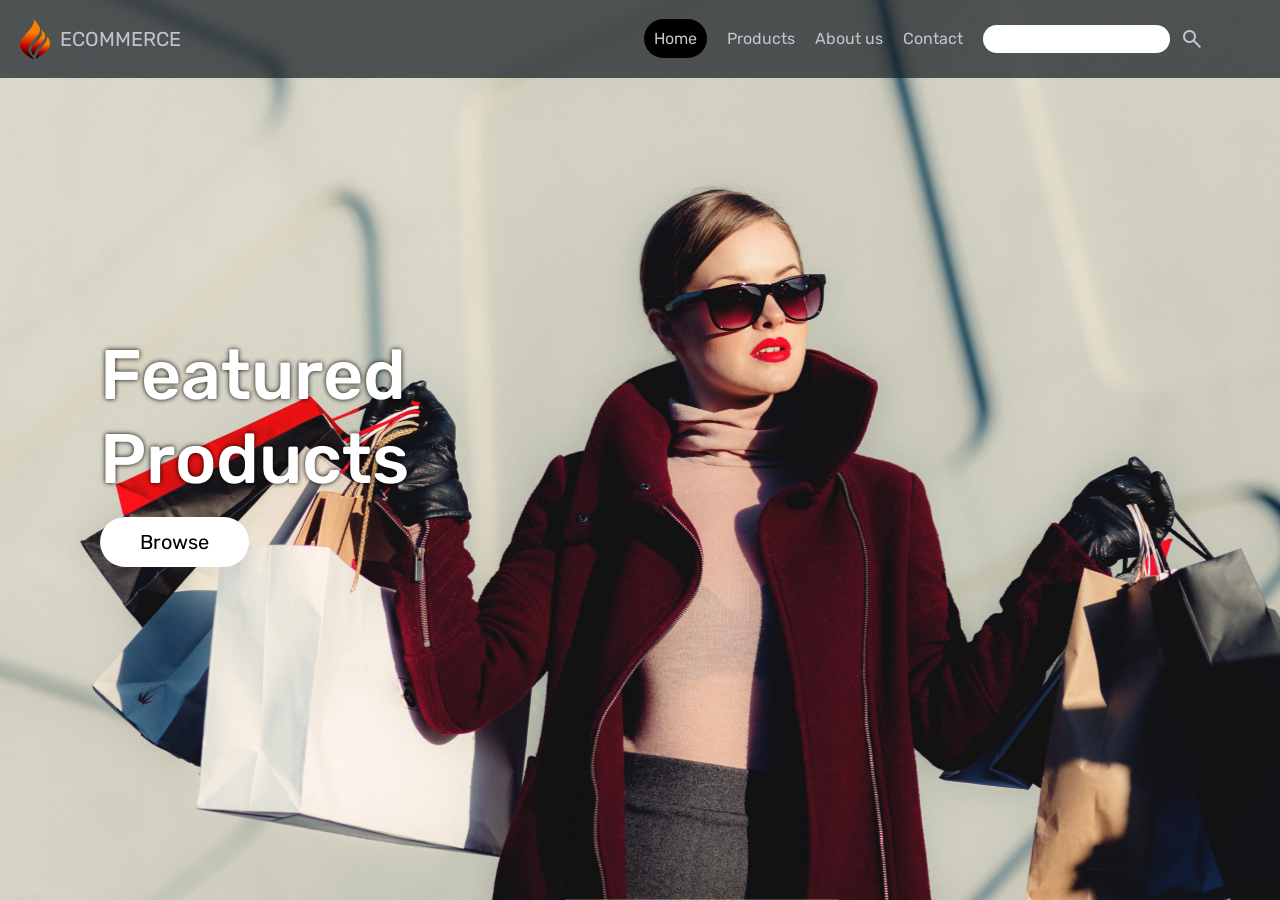
==== day5,6,7,8 ecommerce/index.html @ 6c8c9595 "update" ====
<!DOCTYPE html>
<html lang="en">
  <head>
    <meta charset="UTF-8" />
    <meta name="viewport" content="width=device-width, initial-scale=1.0" />
    <title>Ecommerce Website</title>
    <link rel="stylesheet" href="./style.css" />

    <!-- GOOGLE FONT -->
    <link rel="preconnect" href="https://fonts.googleapis.com" />
    <link rel="preconnect" href="https://fonts.gstatic.com" crossorigin />
    <link
      href="https://fonts.googleapis.com/css2?family=Rubik&display=swap"
      rel="stylesheet"
    />

    <!-- GOOGLE SYMBOLS -->
    <link
      rel="stylesheet"
      href="https://fonts.googleapis.com/css2?family=Material+Symbols+Outlined:opsz,wght,FILL,GRAD@24,400,0,0"
    />

    <!-- BOOTSTRAP CSS -->
    <link
      href="https://cdn.jsdelivr.net/npm/bootstrap@5.3.2/dist/css/bootstrap.min.css"
      rel="stylesheet"
      integrity="sha384-T3c6CoIi6uLrA9TneNEoa7RxnatzjcDSCmG1MXxSR1GAsXEV/Dwwykc2MPK8M2HN"
      crossorigin="anonymous"
    />

    <!-- SCRIPT -->
    <script src="./index.js" defer></script>
  </head>
  <body>
    <nav>
      <div class="logo">
        <img src="./img/flame.png" width="30" alt="logo" />
        <p class="logo-name">ECOMMERCE</p>
      </div>
      <ul class="nav-items">
        <li class="nav-item"><a href="#home">Home</a></li>
        <li class="nav-item"><a href="#products">Products</a></li>
        <li class="nav-item"><a href="#about-us">About us</a></li>
        <li class="nav-item"><a href="#contact">Contact</a></li>
        <li class="nav-item nav-search">
          <input type="text" />
          <span class="material-symbols-outlined"> search </span>
        </li>
      </ul>
      <div class="mobile-menu">
        <span class="material-symbols-outlined"> menu </span>
      </div>
    </nav>

    <div class="wrapper">
      <section class="header" id="top">
        <img class="background" src="./img/banner.jpg" alt="" />
        <div class="hero-text">
          <h1 class="title">Featured<br />Products</h1>
          <button class="browse-btn">Browse</button>
        </div>
      </section>

      <section class="carousel-container">
        <div class="carousel carousel-dark">
          <div
            id="carouselExampleIndicators"
            class="carousel slide"
            data-ride="carousel"
          >
            <div class="carousel-indicators">
              <button
                type="button"
                data-bs-target="#carouselExampleIndicators"
                data-bs-slide-to="0"
                class="active"
                aria-current="true"
                aria-label="Slide 1"
              ></button>
              <button
                type="button"
                data-bs-target="#carouselExampleIndicators"
                data-bs-slide-to="1"
                aria-label="Slide 2"
              ></button>
              <button
                type="button"
                data-bs-target="#carouselExampleIndicators"
                data-bs-slide-to="2"
                aria-label="Slide 3"
              ></button>
            </div>
            <div class="carousel-inner" data-ride="carousel">
              <div class="carousel-item active" data-interval="1000">
                <img
                  src="./img/carousel1.jpg"
                  class="d-block w-100"
                  alt="..."
                />
              </div>
              <div class="carousel-item">
                <img
                  src="./img/carousel2.jpg"
                  class="d-block w-100"
                  alt="..."
                />
              </div>
              <div class="carousel-item">
                <img
                  src="./img/carousel3.jpg"
                  class="d-block w-100"
                  alt="..."
                />
              </div>
            </div>
            <button
              class="carousel-control-prev"
              type="button"
              data-bs-target="#carouselExampleIndicators"
              data-bs-slide="prev"
            >
              <span
                class="carousel-control-prev-icon"
                aria-hidden="true"
              ></span>
              <span class="visually-hidden">Previous</span>
            </button>
            <button
              class="carousel-control-next"
              type="button"
              data-bs-target="#carouselExampleIndicators"
              data-bs-slide="next"
            >
              <span
                class="carousel-control-next-icon"
                aria-hidden="true"
              ></span>
              <span class="visually-hidden">Next</span>
            </button>
          </div>
        </div>
      </section>

      <section class="products">
        <h1
          style="
            padding-top: 50px;
            margin: 0;
            text-align: center;
            font-size: 30px;
            font-weight: bold;
          "
        >
          PRODUCTS
        </h1>
        <div class="items">
          <div class="item item1">
            <img src="./img/shoes.jpg" alt="shoes" width="100%" />
            <div class="item-content">
              <h3 style="font-size: 30px">SHOES</h3>
              <!-- <button class="item-btn">Buy</button> -->
            </div>
          </div>
          <div class="item item2">
            <img src="./img/shoes.jpg" alt="shoes" width="100%" />
            <div class="item-content">
              <h3 style="font-size: 30px">SHOES</h3>
              <!-- <button class="item-btn">Buy</button> -->
            </div>
          </div>
          <div class="item item3">
            <img src="./img/shoes.jpg" alt="shoes" width="100%" />
            <div class="item-content">
              <h3 style="font-size: 30px">SHOES</h3>
              <!-- <button class="item-btn">Buy</button> -->
            </div>
          </div>
          <div class="item item4">
            <img src="./img/shoes.jpg" alt="shoes" width="100%" />
            <div class="item-content">
              <h3 style="font-size: 30px">SHOES</h3>
              <!-- <button class="item-btn">Buy</button> -->
            </div>
          </div>
          <div class="item item5">
            <img src="./img/shoes.jpg" alt="shoes" width="100%" />
            <div class="item-content">
              <h3 style="font-size: 30px">SHOES</h3>
              <!-- <button class="item-btn">Buy</button> -->
            </div>
          </div>
          <div class="item item6">
            <img src="./img/shoes.jpg" alt="shoes" width="100%" />
            <div class="item-content">
              <h3 style="font-size: 30px">SHOES</h3>
              <!-- <button class="item-btn">Buy</button> -->
            </div>
          </div>
        </div>
      </section>

      <section class="limited-edition" id="le">
        <div class="limited-edition-text">
          <h5>Limited Time Offer</h5>
          <h2>Special Edition</h2>
          <p>
            Lorem ipsum dolor sit amet consectetur adipisicing elit.<br />
            Distinctio, dignissimos
          </p>
          <h4>Use Code OFF20</h4>
          <button
            class="limited-edition-button"
            style="margin-top: 10px; font-size: 15px"
          >
            SHOP NOW
          </button>
        </div>
      </section>

      <section class="services">
        <div class="service-item">
          <h2><span class="material-symbols-outlined"> public </span></h2>
          <h4>Worldwide Shipping</h4>
          <p>Lorem ipsum dolor sit amet, consectetur adipisicing elit.</p>
        </div>

        <div class="service-item">
          <h2><span class="material-symbols-outlined"> high_quality </span></h2>
          <h4>Best Quality</h4>
          <p>Lorem ipsum dolor sit amet, consectetur adipisicing elit.</p>
        </div>

        <div class="service-item">
          <h2><span class="material-symbols-outlined"> credit_card </span></h2>
          <h4>Best Offers</h4>
          <p>Lorem ipsum dolor sit amet, consectetur adipisicing elit.</p>
        </div>

        <div class="service-item">
          <h2><span class="material-symbols-outlined"> payments </span></h2>
          <h4>Secure Payments</h4>
          <p>Lorem ipsum dolor sit amet, consectetur adipisicing elit.</p>
        </div>
      </section>

      <hr style="margin: 0" />
      <footer>
        <div class="footer-content">
          <div class="company">
            <div class="company-logo">
              <a href="#top">
                <img src="./img/flame.png" width="30" alt=""
              /></a>
              <a href="#top"> <h2>ECOMMERCE</h2></a>
            </div>
            <p>The best look anytime, anywhere</p>
          </div>
          <div class="her">
            <h2>For Her</h2>
            <ul>
              <li class="footer-list-item">Women Jeans</li>
              <li class="footer-list-item">Tops and shirts</li>
              <li class="footer-list-item">Women Jackets</li>
              <li class="footer-list-item">Heels and jackets</li>
            </ul>
          </div>
          <div class="him">
            <h2>For Him</h2>
            <ul>
              <li class="footer-list-item">Men Jeans</li>
              <li class="footer-list-item">Men shirts</li>
              <li class="footer-list-item">Men Shoes</li>
              <li class="footer-list-item">Men jackets</li>
            </ul>
          </div>
          <div class="subscribe">
            <h2>Subscribe</h2>
            <div>
              <input type="text" placeholder="Enter email..." /><br />
              <button class="subscribe-btn">Submit</button>
            </div>
          </div>
        </div>
        <div class="footer-copyright">
          &copy; 2023, Ecommerce.com, Inc. or its affiliates
        </div>
        <div class="footer-arrow">
          <a href="#top">
            <span style="font-size: 40px" class="material-symbols-outlined">
              arrow_upward
            </span>
          </a>
        </div>
      </footer>
    </div>

    <!-- BOOTSTRAP SCRIPT -->
    <script
      src="https://cdn.jsdelivr.net/npm/bootstrap@5.3.2/dist/js/bootstrap.bundle.min.js"
      integrity="sha384-C6RzsynM9kWDrMNeT87bh95OGNyZPhcTNXj1NW7RuBCsyN/o0jlpcV8Qyq46cDfL"
      crossorigin="anonymous"
    ></script>
  </body>
</html>
---- day5,6,7,8 ecommerce/style.css ----
/* GLOBAL */

* {
  margin: 0;
  padding: 0;
  box-sizing: border-box;
}

html {
  font-size: 10px;
}

button {
  font-size: 20px;
  padding: 10px 40px;
  color: black;
  border: none;
  border-radius: 500px;
}

.mobile-menu {
  display: none;
}

/* NAVBAR */

nav {
  padding: 15px 20px;
  display: flex;
  justify-content: space-between;
  align-items: center;
  background-color: rgba(19, 26, 34, 0.7);
  position: fixed;
  left: 0;
  top: 0;
  width: 100%;
  z-index: 100;
  transition: 0.5s;
  font-family: "Rubik", sans-serif;
  color: #c1c7c9;
}

.nav-items {
  display: flex;
  justify-content: center;
  align-items: center;
  font-size: 16px;
  margin: 0;
}

.nav-item {
  list-style: none;
  padding: 10px;
  transition: 0.3s;
  border-radius: 10px;
}

.current-page {
  background-color: black;
  border-radius: 100px;
  padding: 10px;
}

.nav-search {
  display: flex;
  /* justify-content: center; */
  align-items: center;
  gap: 10px;
}

.nav-search input {
  border-radius: 100px;
  border-color: transparent;
  padding: 0 5px;
  width: 70%;
}

.nav-search input:focus {
  outline: none;
}

.nav-search button {
  background-color: transparent;
  padding: 0 15px;
}

nav a {
  text-decoration: none;
  color: rgba(193, 199, 201, 1);
}

.logo {
  display: flex;
  justify-content: center;
  align-content: center;
  gap: 1rem;
}

.logo-name {
  font-size: 20px;
  align-self: center;
  margin: 0;
  padding: 0;
}

/* PARALLAX HEADER*/
.wrapper {
  width: 100vw;
  height: 100vh;
  margin: 0;
  perspective: 10px;
  transform-style: preserve-3d;
  overflow-y: scroll;
  overflow-x: hidden;
  font-family: "Rubik", sans-serif;
  background-color: #e7e8e9;
}

.header {
  position: relative;
  display: flex;
  align-items: center;
  height: 100%;
  transform-style: preserve-3d;
  z-index: -1;
  margin-bottom: 30px;
}

.hero-text {
  margin: 10rem;
}

.background {
  transform: translateZ(-10px) scale(2);
}
.background {
  position: absolute;
  height: 100%;
  width: 101%;
  object-fit: cover;
  z-index: -1;
}

.title {
  font-size: 7rem;
  color: white;
  text-shadow: 0 0 5px black;
}

.browse-btn {
  font-size: 20px;
  padding: 10px 40px;
  color: black;
  border: none;
  border-radius: 500px;
  text-decoration: none;
  margin-top: 10px;
  background-color: #fff;
  color: black;
  transition: 0.3s all;
}

.browse-btn:hover {
  cursor: pointer;
  background-color: #131a22;
  color: white;
}

/* CAROUSEL */
.carousel-container {
  /* height: 400px; */
  background-color: #e7e8e9;
}

/* PRODUCTS SECTION */

.products {
  background-color: #e7e8e9;
}

.items {
  margin-top: 20px;
  display: grid;
  grid-template-columns: 30rem 30rem 30rem;
  /* grid-auto-rows: 40rem; */
  gap: 25px 25px;
  justify-content: center;
}

.item {
  position: relative;
  overflow: hidden;
}
.item p {
  font-size: 15px;
  margin-top: 10px;
  margin-bottom: 0;
}

.item img {
  transition: 0.3s;
  filter: contrast(70%);
}

.item:hover img {
  transform: scale(1.1);
  filter: contrast(100%);
}
.item:hover {
  cursor: pointer;
}

.item-content {
  position: absolute;
  left: 50%;
  top: 70%;
  transform: translateX(-50%);
  color: white;
  display: flex;
  justify-content: center;
  align-items: center;
  flex-direction: column;
}

/* .item-btn {
  font-size: 15px;
  padding: 2px 30px;
  border-radius: 100px;
  border: none;
}
.item-btn:hover {
  cursor: pointer;
} */

/* LIMITED EDITION SECTION */

.limited-edition {
  margin: 5rem 0;
  height: 50rem;
  background-attachment: fixed;
  background-position: center;
  background-size: cover;
  background-image: url("./img/limited-edition.jpg");
  color: white;
}

.limited-edition-text {
  padding: 10rem;
}

.limited-edition-text h5 {
  font-size: 3rem;
}
.limited-edition-text h2 {
  font-size: 4rem;
  font-weight: bold;
}

.limited-edition-text p {
  font-size: 1.5rem;
}

.limited-edition-button:hover {
  background-color: black;
  color: white;
}

/* SERVICES SECTION */

.services {
  width: 80%;
  margin: 5rem auto;
  display: flex;
  justify-content: center;
  align-items: center;
  text-align: center;
}

.services h2 span {
  font-size: 5rem;
}

.services h4 {
  font-weight: bold;
  font-size: 2rem;
}

.services p {
  font-size: 1.5rem;
}

.service-item {
  padding: 10px;
}

/* FOOTER */

footer {
  background-color: #131a22;
  color: #c1c7c9;
  padding: 40px;
  position: relative;
}

.footer-arrow {
  position: absolute;
  right: 40px;
  bottom: 20px;
}

.footer-content {
  display: flex;
  justify-content: center;
  margin: auto;
  flex-wrap: wrap;
}

.footer-copyright {
  text-align: center;
  margin-top: 30px;
  font-size: 13px;
}

footer p {
  font-size: 15px;
}

footer h2 {
  font-size: 20px;
}

footer ul {
  padding: 0;
  margin: 0;
}

footer li {
  list-style: none;
  font-size: 13px;
}

.subscribe-btn {
  padding: 5px 20px;
  background-color: white;
  color: black;
  margin-top: 10px;
  font-size: 15px;
}

.company {
  width: 30%;
}
footer a {
  text-decoration: none;
  color: #c1c7c9;
}
.company p {
  font-size: 20px;
}

.company-logo {
  display: flex;
  align-items: center;
  gap: 10px;
  margin-bottom: 10px;
}
.her {
  width: 20%;
}
.him {
  width: 20%;
}
.subscribe {
  width: 20%;
}

.subscribe input {
  font-size: 15px;
  width: 70%;
}

/* SMALLER SCREENS */

@media screen and (max-width: 965px) {
  html {
    font-size: 8px;
  }
}

@media screen and (max-width: 750px) {
  .items {
    grid-template-columns: 30rem 30rem;
  }
  .services {
    flex-wrap: wrap;
    width: 100%;
  }

  footer {
    padding: 80px 20px;
  }
}

@media screen and (max-width: 500px) {
  .nav-items {
    display: none;
  }

  .mobile-menu {
    display: block;
  }

  .items {
    grid-template-columns: 30rem;
  }
  .hero-text {
    margin: 0;
    display: flex;
    justify-content: center;
    align-items: center;
    flex-direction: column;
    width: 100%;
  }
  .limited-edition-text {
    padding: 0;
    height: 100%;
    display: flex;
    justify-content: center;
    align-items: center;
    flex-direction: column;
    text-align: center;
  }
  .limited-edition-text p {
    padding: 1rem;
  }

  footer {
    gap: 25px;
  }
  .company {
    width: 100%;
  }
  .her {
    width: 100%;
  }
  .him {
    width: 100%;
  }
  .subscribe {
    width: 100%;
  }
}
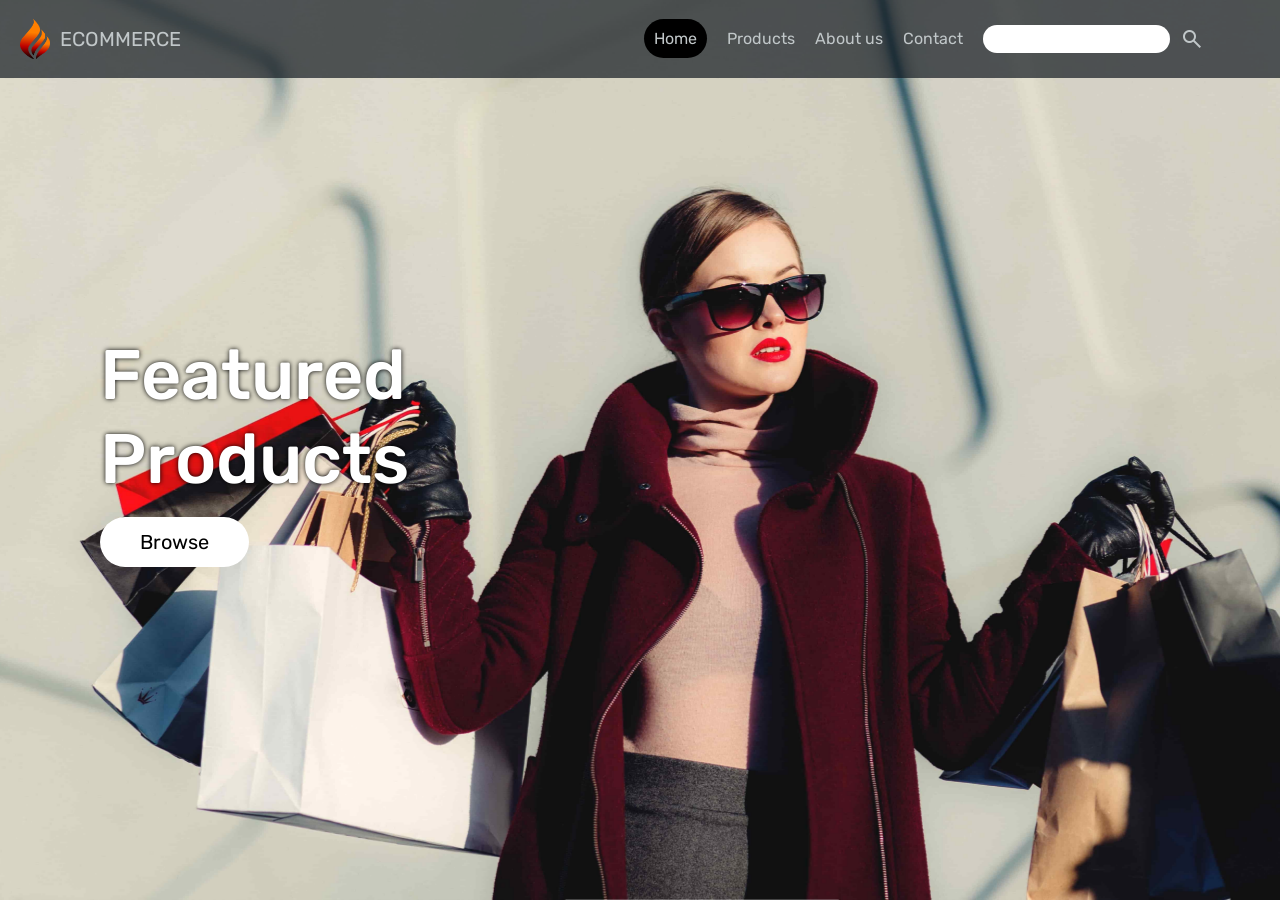
==== commit 834cd23f: "update" ====
--- a/day5,6,7,8 ecommerce/index.html
+++ b/day5,6,7,8 ecommerce/index.html
@@ -199,7 +199,7 @@
         </div>
       </section>
 
-      <section class="limited-edition" id="le">
+      <section class="limited-edition">
         <div class="limited-edition-text">
           <h5>Limited Time Offer</h5>
           <h2>Special Edition</h2>
--- a/day5,6,7,8 ecommerce/style.css
+++ b/day5,6,7,8 ecommerce/style.css
@@ -236,7 +236,6 @@
 
 .limited-edition {
   margin: 5rem 0;
-  height: 50rem;
   background-attachment: fixed;
   background-position: center;
   background-size: cover;
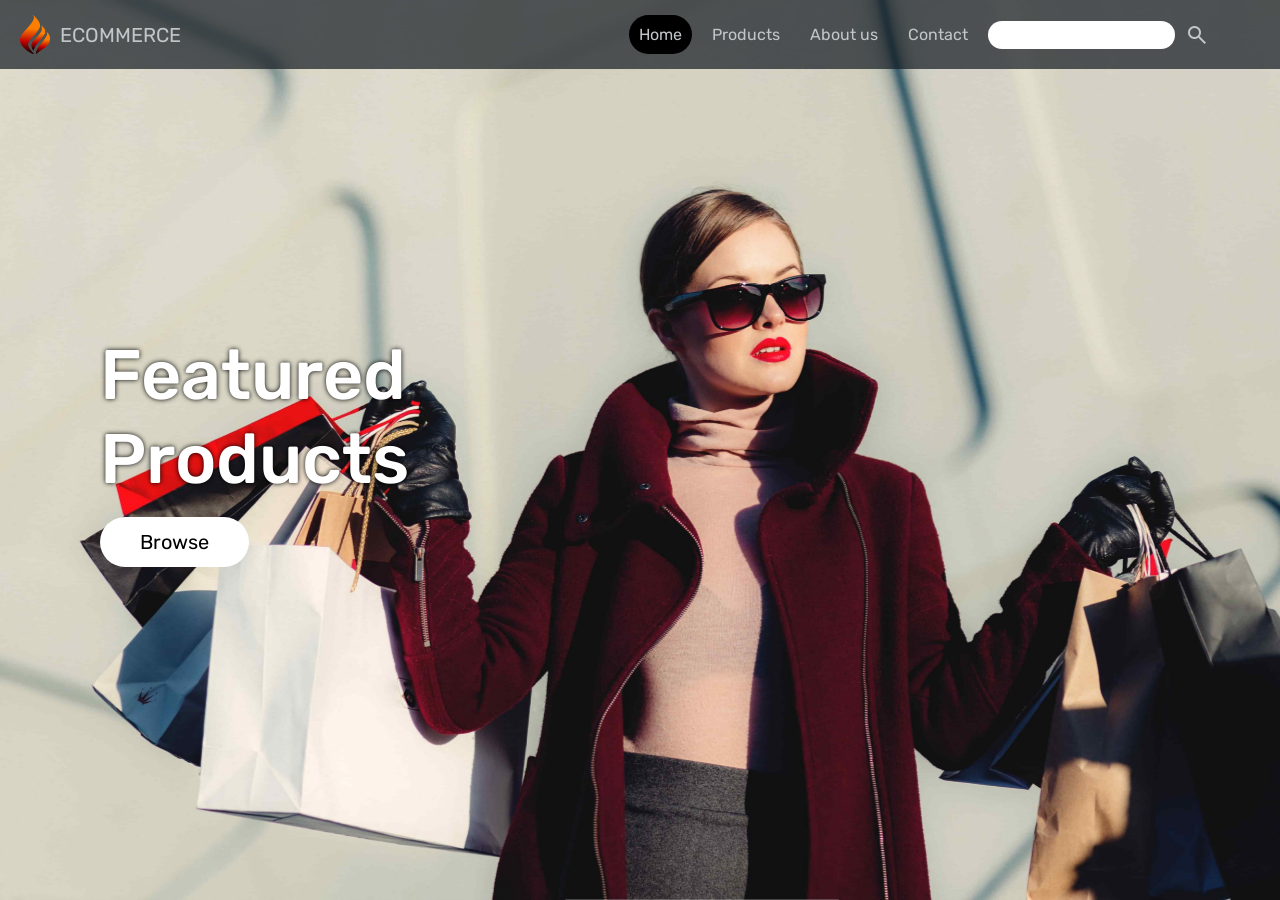
==== commit cb500149: "update" ====
--- a/day5,6,7,8 ecommerce/index.html
+++ b/day5,6,7,8 ecommerce/index.html
@@ -144,7 +144,7 @@
       <section class="products">
         <h1
           style="
-            padding-top: 50px;
+            padding-top: 8rem;
             margin: 0;
             text-align: center;
             font-size: 30px;
--- a/day5,6,7,8 ecommerce/style.css
+++ b/day5,6,7,8 ecommerce/style.css
@@ -47,10 +47,13 @@
   font-size: 16px;
   margin: 0;
 }
+.nav-items a {
+  padding: 10px;
+}
 
 .nav-item {
   list-style: none;
-  padding: 10px;
+  padding: 5px;
   transition: 0.3s;
   border-radius: 10px;
 }
@@ -235,7 +238,7 @@
 /* LIMITED EDITION SECTION */
 
 .limited-edition {
-  margin: 5rem 0;
+  margin: 8rem 0;
   background-attachment: fixed;
   background-position: center;
   background-size: cover;
